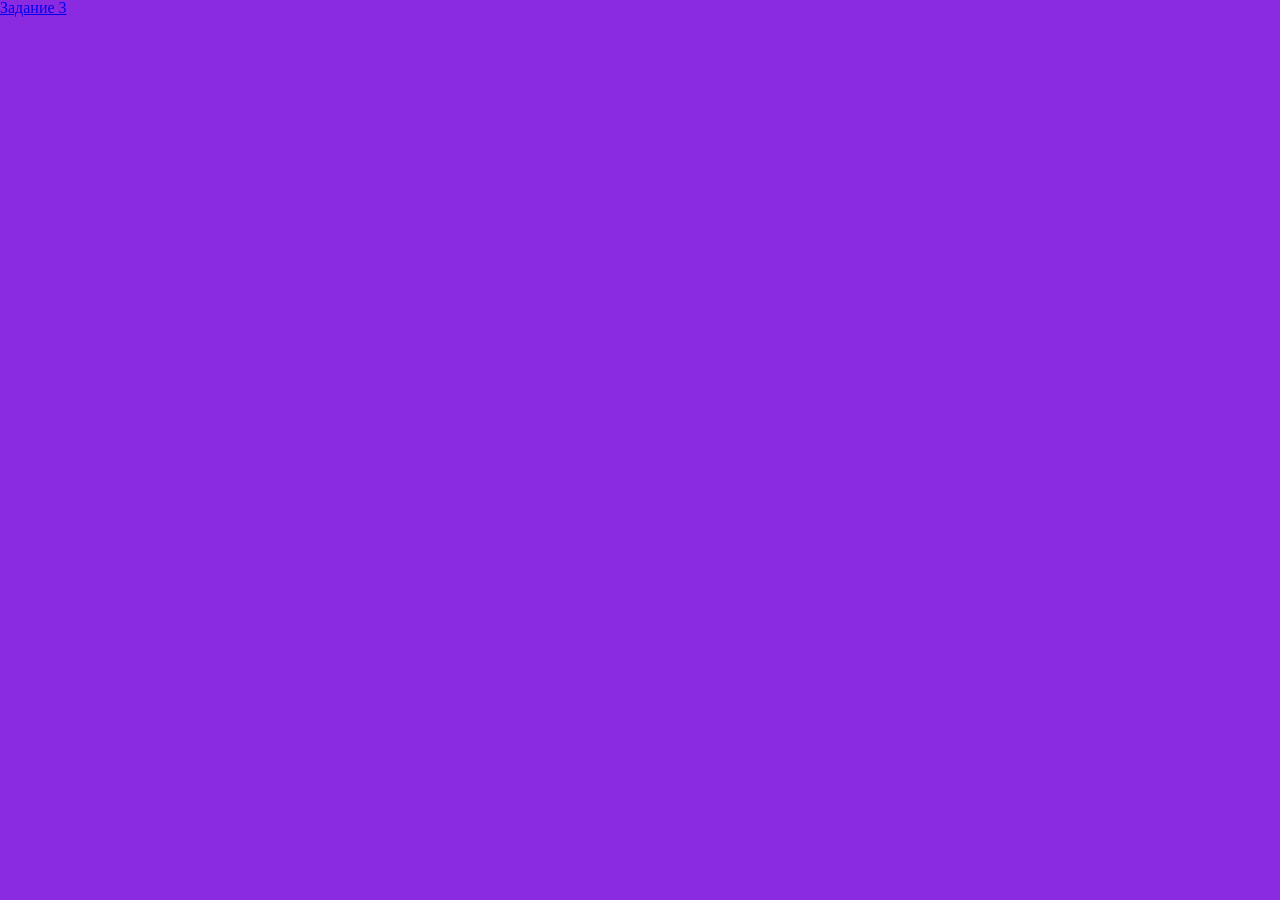
==== index.html @ 2451a766 "Add files via upload" ====
<!doctype html>
<html lang="ru">
  <head>
    <meta charset="utf-8">
    <meta name="viewport" content="width=device-width, initial-scale=1.0">
    <title>Задача 3</title>
    <link rel="stylesheet" href="style.css">
  </head>
  <body>
    <a href="task3.html">Задание 3</a>
  </body>
</html>
---- style.css ----
html, body, div, span, applet, object, iframe,
h1, h2, h3, h4, h5, h6, p, blockquote, pre,
a, abbr, acronym, address, big, cite, code,
del, dfn, em, img, ins, kbd, q, s, samp,
small, strike, strong, sub, sup, tt, var,
b, u, i, center,
dl, dt, dd, ol, ul, li,
fieldset, form, label, legend,
table, caption, tbody, tfoot, thead, tr, th, td,
article, aside, canvas, details, embed, 
figure, figcaption, footer, header, hgroup, 
menu, nav, output, ruby, section, summary,
time, mark, audio, video {
	margin: 0;
	padding: 0;
	border: 0;
	font-size: 100%;
	font: inherit;
	vertical-align: baseline;
}
/* HTML5 display-role reset for older browsers */
article, aside, details, figcaption, figure, 
footer, header, hgroup, menu, nav, section {
	display: block;
}
body {
	line-height: 1;
}
ol, ul {
	list-style: none;
}
blockquote, q {
	quotes: none;
}
blockquote:before, blockquote:after,
q:before, q:after {
	content: '';
	content: none;
}
table {
	border-collapse: collapse;
	border-spacing: 0;
}

/*-- базовые стили --*/
html {
    color: #ffffff;
    font-size: 16px;
    font-family: Times New Roman, serif;
    font-style: normal;
    font-weight: 400;
	background-color: blueviolet;
}

/*--header--*/
.header {
    background-color: rgb(182, 105, 255);
    display: flex;
    justify-content: space-between;
    padding: 30px 50px;
}

.header__logo {
    display: flex;
	align-items: center;
}

.header__img {
	width: 20px;
	margin-right: 10px;
}

.header__item + li {
	margin-left: 10px;
}

.header__list {
    display: flex;
}

.header__link {
	cursor: pointer;
	text-decoration: none;
	color: #ffffff;
}

/*-- main --*/
.main {
	margin: 10px;
}

.main__neuronet {
	margin: 30px 50px;
	display: flex;
	align-items: center;
	flex-direction: column;
}

.main__title {
	font-size: 32px;
	margin-bottom: 32px;
	text-align: center;
	font-weight: 700;
}

.main__text {
	width: 50%;
	text-align: center;
	margin-bottom: 32px;
}

.main__link-neuronet {
	display: flex;
	width: 200px;
	height: 40px;
	background-color: rgb(238, 50, 50);
	border-radius: 20px;
	align-items: center;
    justify-content: center;
	text-decoration: none;
	color: #ffffff;
}

.main__info {
	background-color: #ffffff;
	color: #000000;
	border-radius: 20px;
	display: flex;
	flex-direction: column;
	align-items: center;
	padding: 30px 50px;
}

.main__info-title {
	font-size: 25px;
	font-weight: 700;
	margin-bottom: 32px;
	text-align: center;
}

.main__info-content {
	display: flex;
	flex-wrap: wrap;
	justify-content: center;
	gap: 20px;
}

.main__info-box {
	width: 260px;
	text-align: center;
	border-left: 2px solid blueviolet;
	border-radius: 15px;
	padding: 20px 10px;
}

.main__info-img {
	text-align: center;
	margin-bottom: 10px;
	width: 40px;
}

.main__info-box-title {
	font-size: 18px;
	font-weight: 700;
	margin-bottom: 10px;
}

.main__use {
	display: flex;
	flex-direction: column;
	align-items: center;
	margin: 30px 0;
}

.main__use-title {
	font-size: 25px;
	margin-bottom: 32px;
	text-align: center;
	font-weight: 700;
}

.main__use-content {
	display: flex;
	flex-wrap: wrap;
	justify-content: center;
	gap: 10px;
}

.main__use-box {
	display: flex;
	flex-direction: column;
	width: 260px;
	background-color: rgb(182, 105, 255);
	border-radius: 15px;
	text-align: center;
	padding: 20px 10px;
}

.main__use-box-heading {
	font-size: 18px;
	display: flex;
	justify-content: center;
    align-items: center;
	margin-bottom: 10px;
	color: rgb(255, 230, 0);
}

.main__use-img {
	width: 18px;
}

.main__use-box-title {
	margin-left: 5px;
}

.main__run {
	background-color: #ffffff;
	color: #000000;
	border-radius: 20px;
	padding: 30px 50px;
}

.main__run-title {
	font-size: 25px;
	font-weight: 700;
	margin-bottom: 32px;
	text-align: center;
}

.main__run-list {
	counter-reset: item-counter;
	list-style: none;
	padding: 0;
	width: 50%;
    margin: 0 auto;
}

.main__run-item {
	counter-increment: item-counter;
	position: relative;
	padding-left: 50px;
	margin-bottom: 20px;
}

.main__run-item::before {
	content: counter(item-counter);
	position: absolute;
	left: 0;
	top: 50%;
    transform: translateY(-50%);
	width: 32px;
	height: 32px;
	background-color: rgb(182, 105, 255);
	color: #ffffff;
	border-radius: 50%;
	display: flex;
	align-items: center;
	justify-content: center;
	font-weight: 700;
}

.main__run-item-title {
	font-size: 18px;
	font-weight: 700;
	margin-bottom: 10px;
}

/*-- footer --*/
.footer {
	text-align: center;
	width: 50%;
	margin: auto;
	padding: 30px 0;
}

.footer__title {
	font-size: 25px;
	font-weight: 700;
	margin-bottom: 20px;
}

.footer__text + .footer__text {
	margin-top: 20px;
	font-style: italic;
}
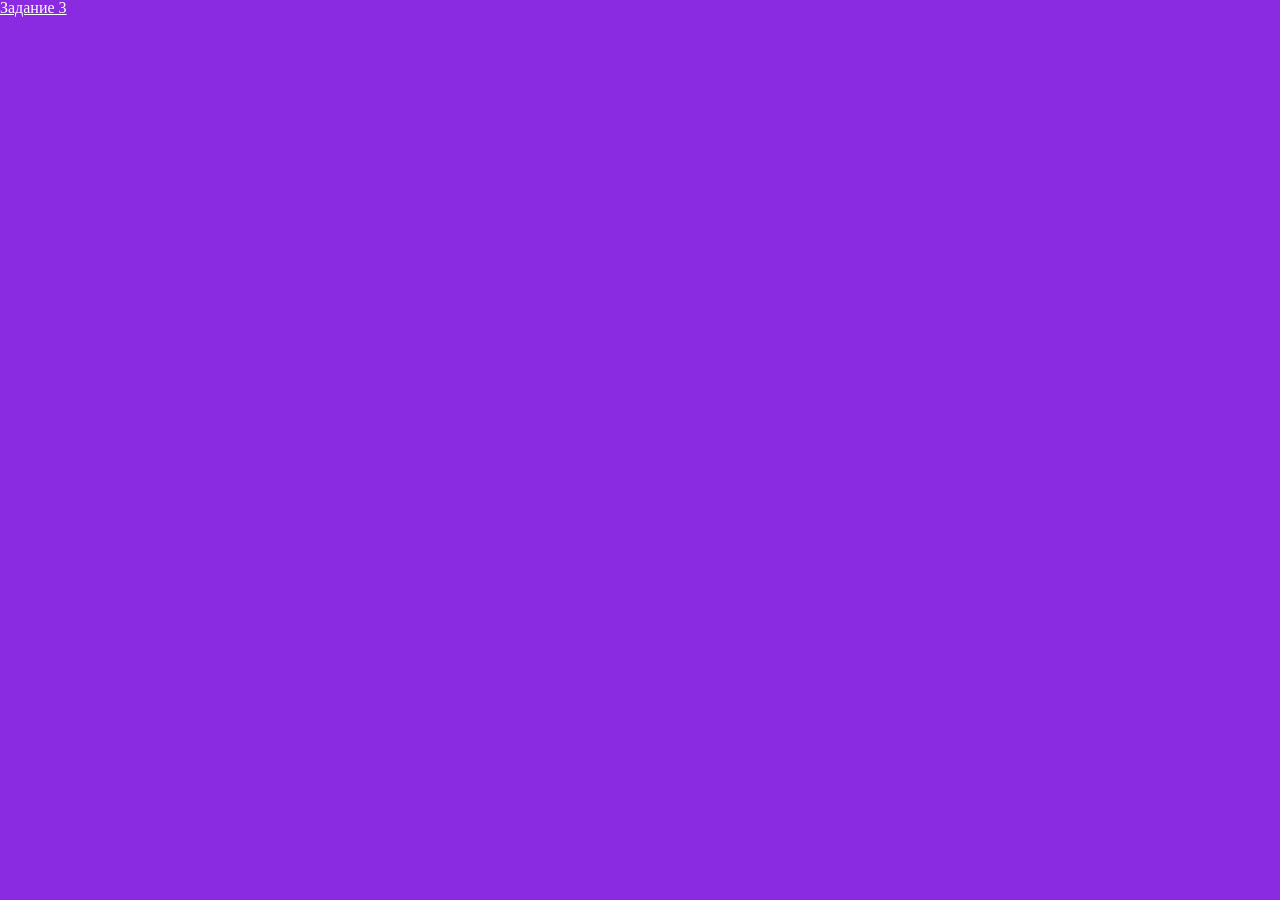
==== commit 80faecac: "Правка заголовка index.html" ====
--- a/index.html
+++ b/index.html
@@ -3,10 +3,11 @@
   <head>
     <meta charset="utf-8">
     <meta name="viewport" content="width=device-width, initial-scale=1.0">
-    <title>Задача 3</title>
+    <title>Главная</title>
     <link rel="stylesheet" href="style.css">
   </head>
   <body>
     <a href="task3.html">Задание 3</a>
   </body>
-</html>+
+</html>
--- a/style.css
+++ b/style.css
@@ -52,6 +52,10 @@
 	background-color: blueviolet;
 }
 
+body a {
+	color: #ffffff;
+	cursor: pointer;
+
 /*--header--*/
 .header {
     background-color: rgb(182, 105, 255);
@@ -282,4 +286,5 @@
 .footer__text + .footer__text {
 	margin-top: 20px;
 	font-style: italic;
-}+
+}
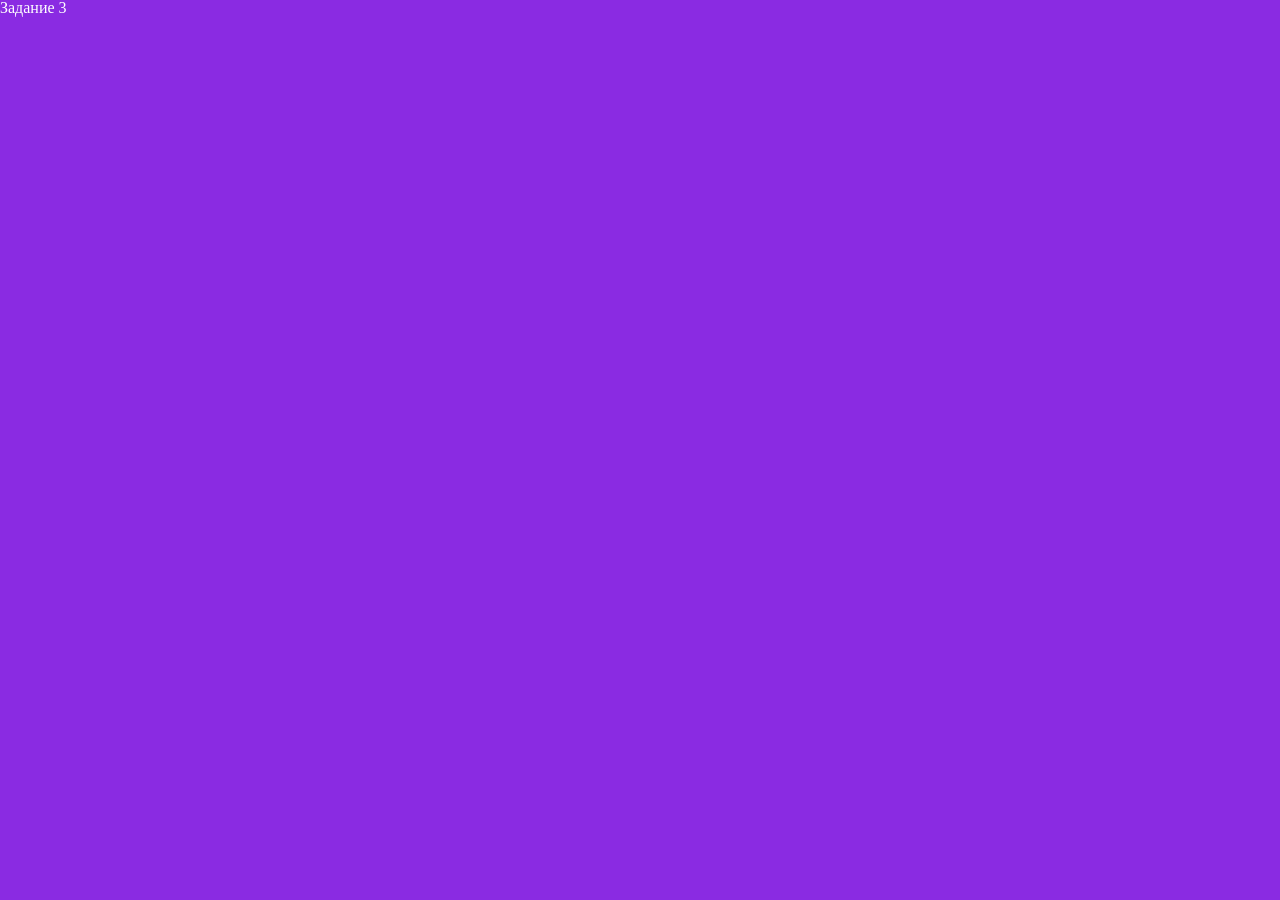
==== commit 6a36b9f8: "Добавление класса index.html Добавлен класс для ссылки, чтобы сделать апгрейт..." ====
--- a/index.html
+++ b/index.html
@@ -7,7 +7,8 @@
     <link rel="stylesheet" href="style.css">
   </head>
   <body>
-    <a href="task3.html">Задание 3</a>
+    <a class="body__link-index href="task3.html">Задание 3</a>
   </body>
 
 </html>
+
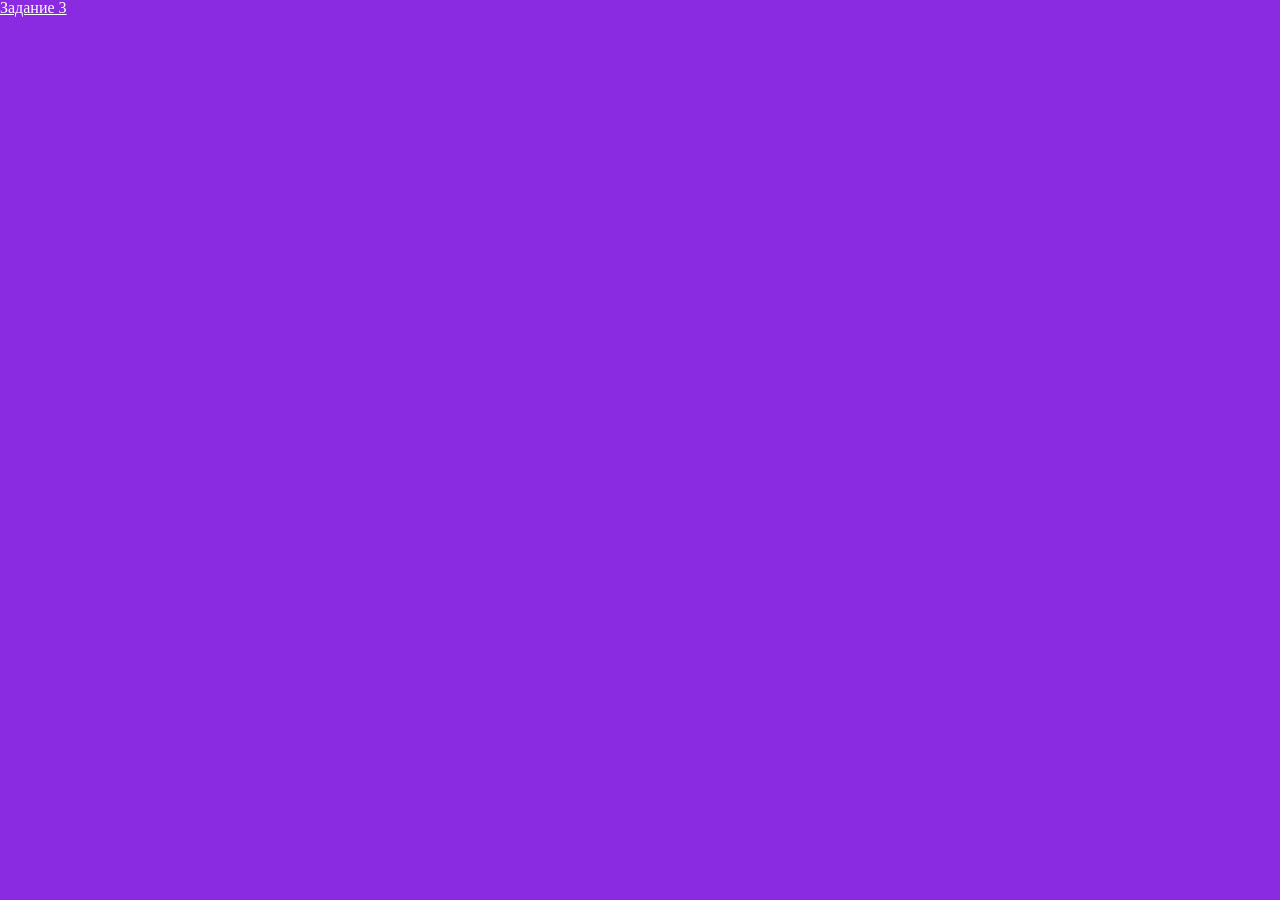
==== commit 55baf992: "Update index.html" ====
--- a/index.html
+++ b/index.html
@@ -7,8 +7,9 @@
     <link rel="stylesheet" href="style.css">
   </head>
   <body>
-    <a class="body__link-index href="task3.html">Задание 3</a>
+    <a class="body__link-index" href="task3.html">Задание 3</a>
   </body>
 
 </html>
 
+
